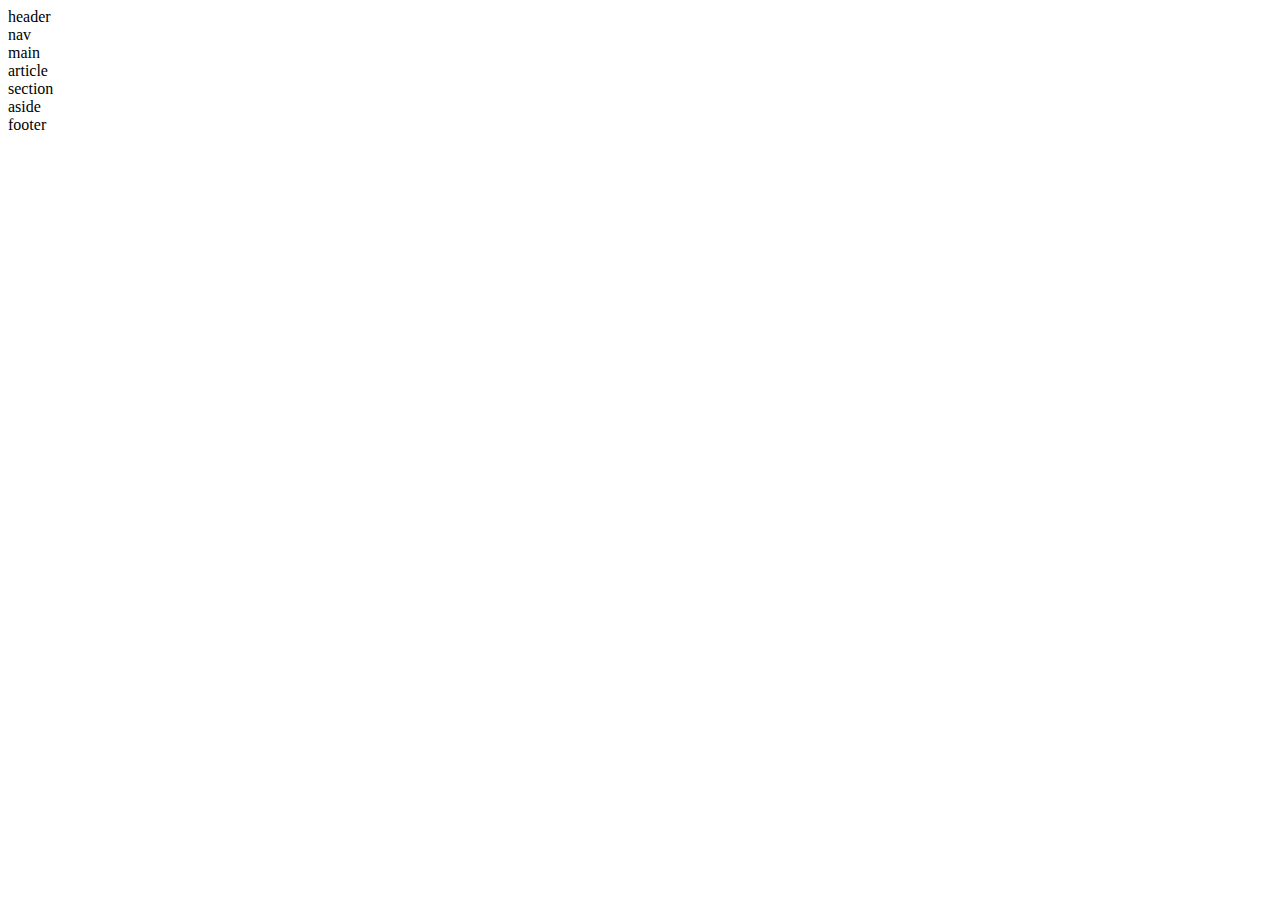
==== 221208code.html @ 3fe138ed "V.1.0" ====
<!DOCTYPE html>
<html lang="zh-TW">
<head>
    <meta charset="UTF-8">
    <meta http-equiv="X-UA-Compatible" content="IE=edge">
    <meta name="viewport" content="width=device-width, initial-scale=1.0">
    <meta name="keywords" content="放關鍵字用">
    <title>Document</title>
</head>
<body>
    <header>
        header
    </header>
    <nav>
        nav
    </nav>
    <main>
        main
        <article>
            article
            <section>
                section
            </section>
        </article>
        <aside>
            aside
        </aside>
    </main>
    <footer>
        footer
    </footer>
</body>
</html>
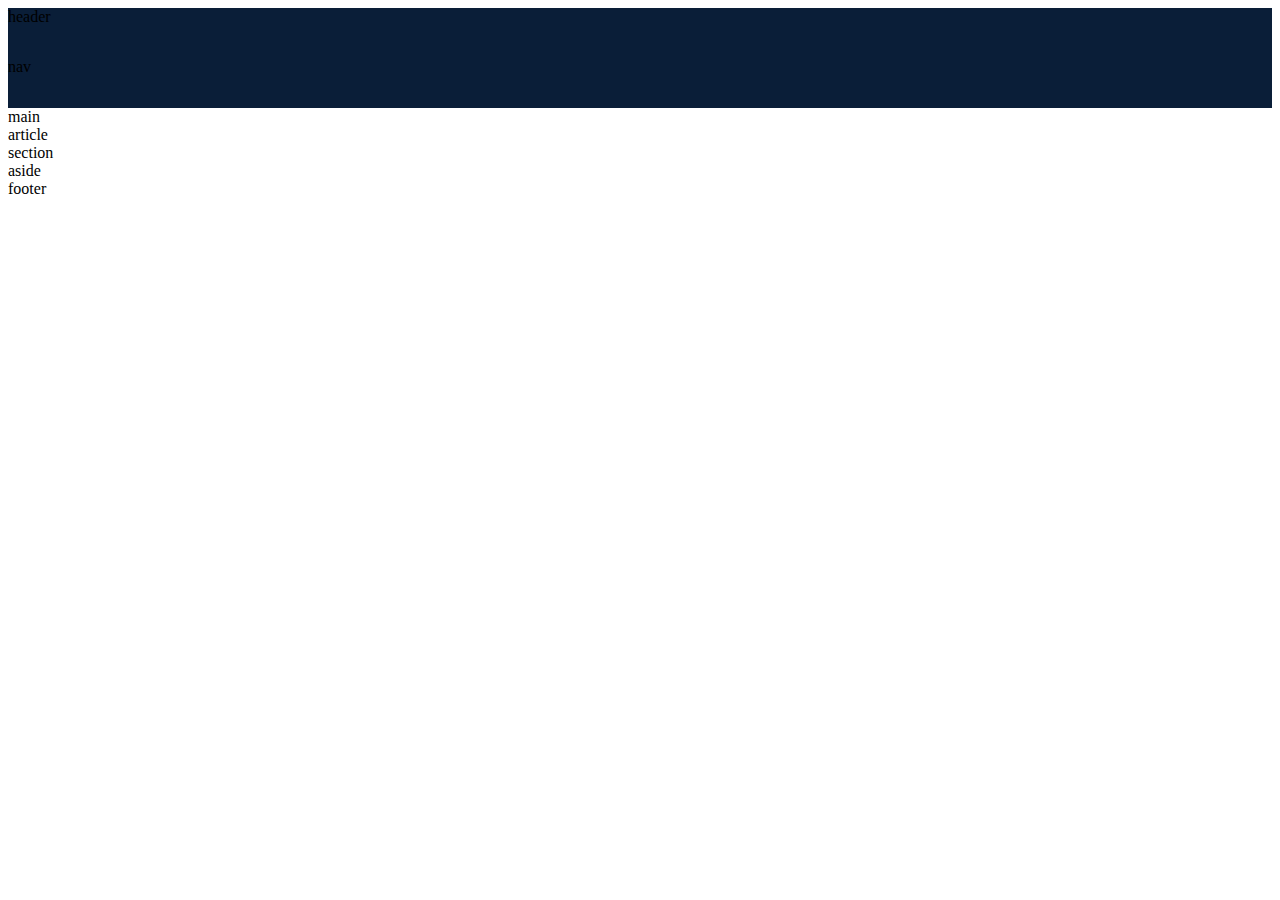
==== commit 7bc5c6cb: "v.1.0.1" ====
--- a/221208code.html
+++ b/221208code.html
@@ -6,6 +6,12 @@
     <meta name="viewport" content="width=device-width, initial-scale=1.0">
     <meta name="keywords" content="放關鍵字用">
     <title>Document</title>
+    <style>
+        header,nav{
+            height:50px;
+            background: rgb(10, 30, 56);
+        }
+    </style>
 </head>
 <body>
     <header>
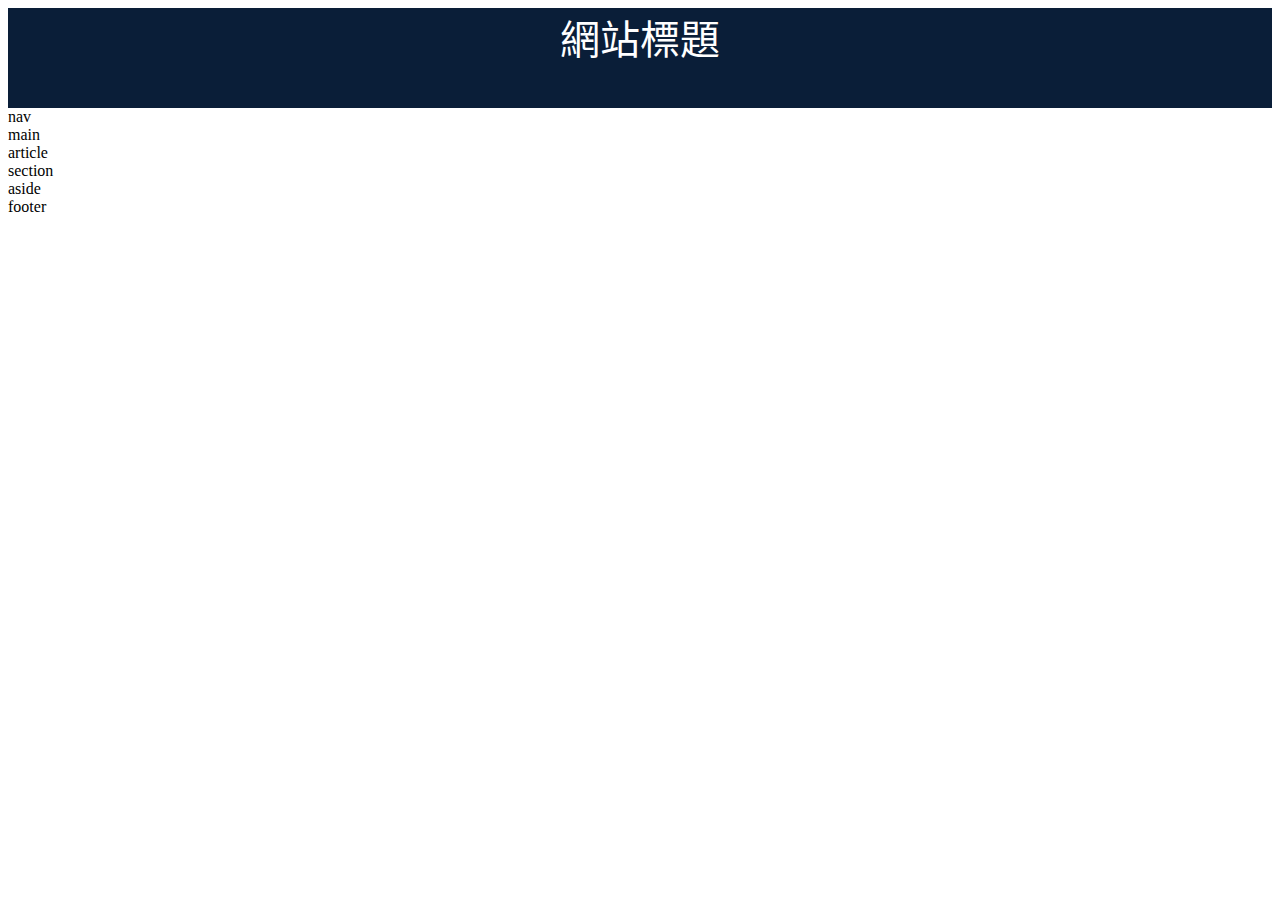
==== commit 8ad4d805: "v.1.0" ====
--- a/221208code.html
+++ b/221208code.html
@@ -6,16 +6,21 @@
     <meta name="viewport" content="width=device-width, initial-scale=1.0">
     <meta name="keywords" content="放關鍵字用">
     <title>Document</title>
+    <link rel="stylesheet" href="style.css">
     <style>
-        header,nav{
+        header{
             height:50px;
             background: rgb(10, 30, 56);
+            font-size: 30pt;
+            text-align: center;
+            color: #FFF;
+            height: 100px;
         }
     </style>
 </head>
 <body>
     <header>
-        header
+        網站標題
     </header>
     <nav>
         nav
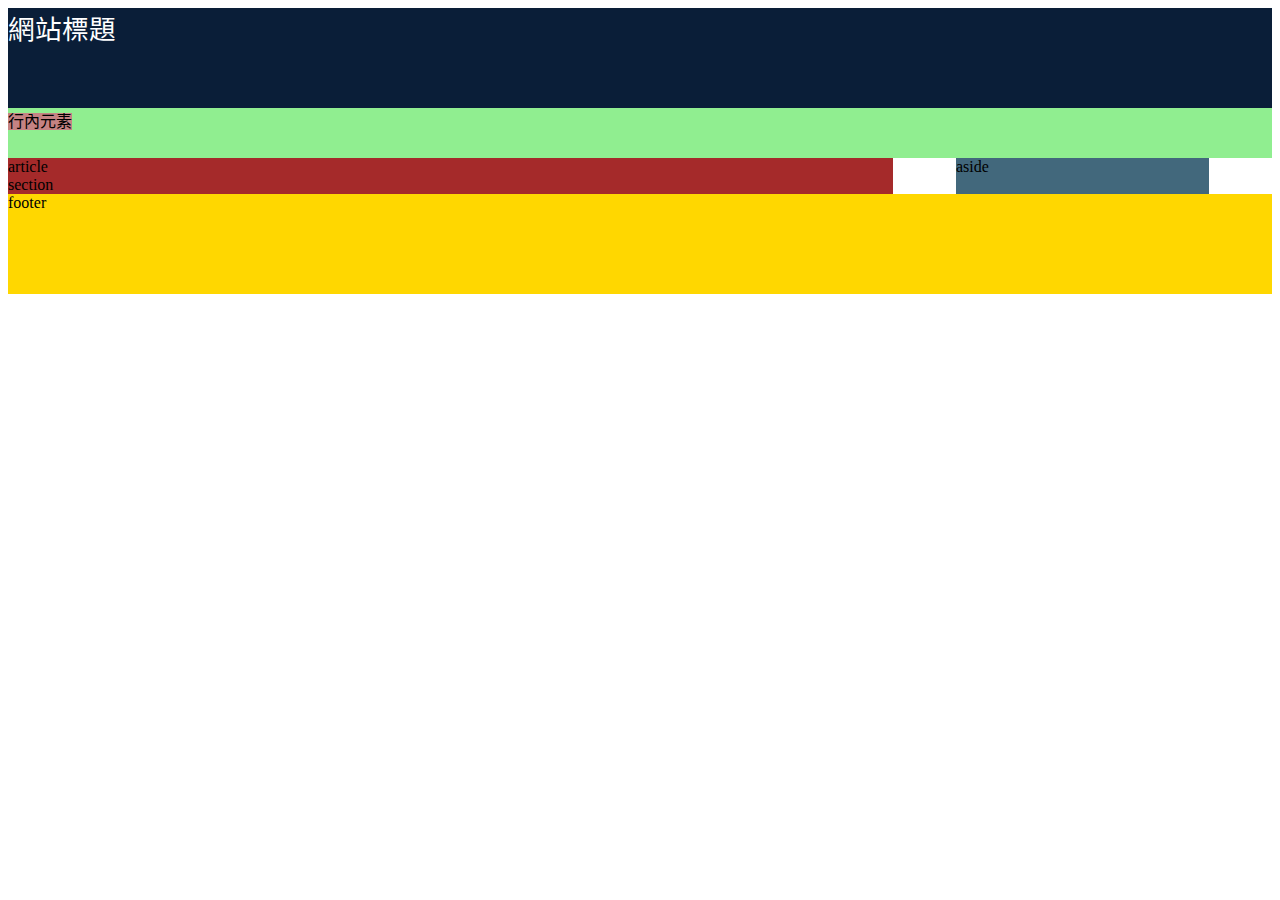
==== commit 0067b6ea: "v.1.0.3" ====
--- a/221208code.html
+++ b/221208code.html
@@ -6,29 +6,22 @@
     <meta name="viewport" content="width=device-width, initial-scale=1.0">
     <meta name="keywords" content="放關鍵字用">
     <title>Document</title>
-    <link rel="stylesheet" href="style.css">
-    <style>
-        header{
-            height:50px;
-            background: rgb(10, 30, 56);
-            font-size: 30pt;
-            text-align: center;
-            color: #FFF;
-            height: 100px;
-        }
-    </style>
+    <link rel="stylesheet" href="css/style.css">
 </head>
 <body>
+    <!-- command+/ 註解 / 注意中英文輸入法 -->
+    <!-- 區塊元素 -->
     <header>
         網站標題
     </header>
     <nav>
-        nav
+        <!--行內元素-->
+        <span style=
+        "background-color: rgb(197, 131, 131); color: rgb(0, 0, 0);">行內元素</span>
     </nav>
     <main>
-        main
         <article>
-            article
+        article
             <section>
                 section
             </section>
--- a/css/style.css
+++ b/css/style.css
@@ -0,0 +1,32 @@
+header{
+    display: flex;
+    flex-direction: row;
+    height:50px;
+    background: rgb(10, 30, 56);
+    font-size: 20pt;
+    color: #FFF;
+    height: 100px;
+}
+nav{
+    background-color: lightgreen;
+    height: 50px;
+}
+main{
+    display: flex;
+    flex-direction: row;
+}
+
+article{
+    background-color: brown;
+    width: 70%;
+    margin-right: 5%;
+}
+aside{
+    margin-left: 0%;
+    background-color: rgb(66, 104, 124);
+    width: 20%;
+}
+footer{
+    background-color: gold;
+    height: 100px;
+}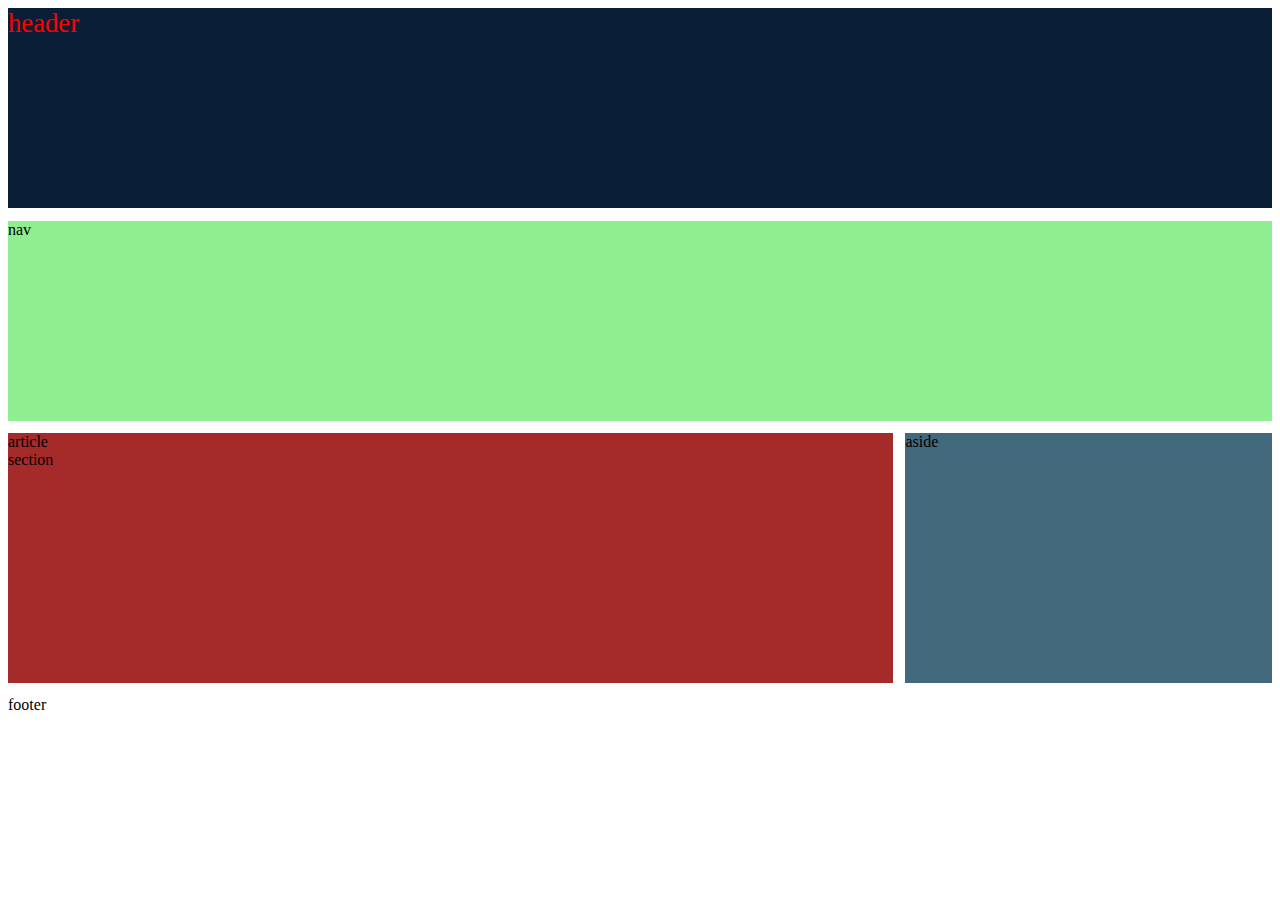
==== commit 63f8fc71: "v.1.0.4" ====
--- a/221208code.html
+++ b/221208code.html
@@ -12,12 +12,11 @@
     <!-- command+/ 註解 / 注意中英文輸入法 -->
     <!-- 區塊元素 -->
     <header>
-        網站標題
+        header
     </header>
     <nav>
         <!--行內元素-->
-        <span style=
-        "background-color: rgb(197, 131, 131); color: rgb(0, 0, 0);">行內元素</span>
+        nav
     </nav>
     <main>
         <article>
--- a/css/style.css
+++ b/css/style.css
@@ -4,12 +4,14 @@
     height:50px;
     background: rgb(10, 30, 56);
     font-size: 20pt;
-    color: #FFF;
-    height: 100px;
+    color: red;
+    height: 200px;
+    margin-bottom: 1%;
 }
 nav{
     background-color: lightgreen;
-    height: 50px;
+    height: 200px;
+    margin-bottom: 1%;
 }
 main{
     display: flex;
@@ -19,14 +21,20 @@
 article{
     background-color: brown;
     width: 70%;
-    margin-right: 5%;
+    height: 250px;
+    margin-bottom: 1%;
+    margin-right: 1%;
+
 }
 aside{
     margin-left: 0%;
     background-color: rgb(66, 104, 124);
-    width: 20%;
+    height: 250px;
+    width: 29%;
+    margin-bottom: 1%;
 }
+s
 footer{
     background-color: gold;
-    height: 100px;
+    height: 200px;
 }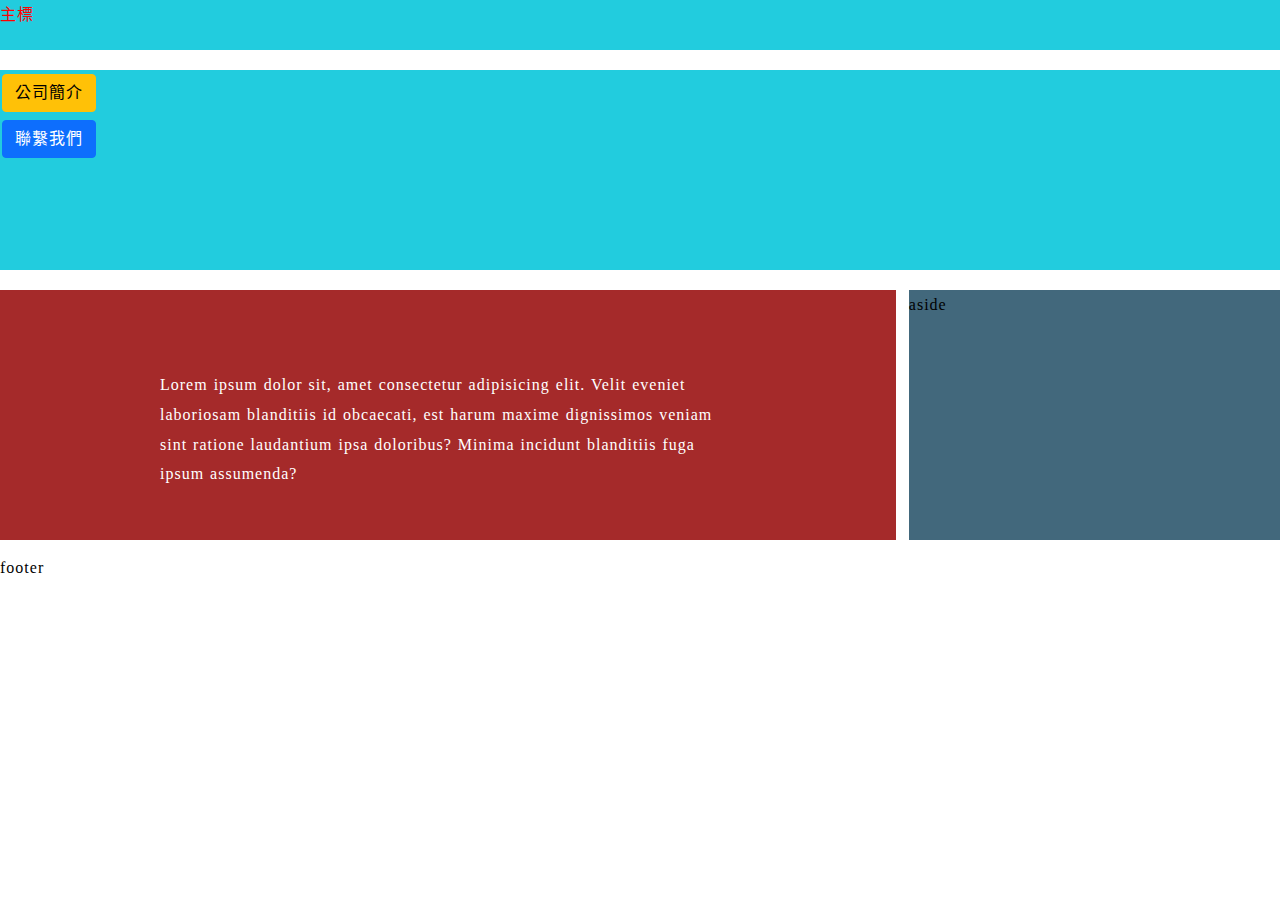
==== commit 559fde70: "v.1.0.0" ====
--- a/221208code.html
+++ b/221208code.html
@@ -6,23 +6,110 @@
     <meta name="viewport" content="width=device-width, initial-scale=1.0">
     <meta name="keywords" content="放關鍵字用">
     <title>Document</title>
+    <style>
+        *{
+            margin: 0;
+            padding: 0;
+            border: 0;
+            outline: 0;
+            vertical-align: baseline;
+            background: transparent;
+            font-size: 1rem;
+            font-weight:normal;
+            line-height:1.86em;
+            word-spacing: 1px;
+            letter-spacing: 1px;
+        }
+        /* id */
+        #header {
+            height: 50px;
+            background-color: rgb(34, 204, 222);
+            margin-bottom: 20px;
+        }
+
+        /* 導向class */
+        .nav{
+            height: 200px;
+            margin-bottom: 20px;
+        }
+
+        .btn{
+            margin: 0.25rem 0.125rem;
+        }
+
+        .col-1 {
+            background: rgb(34, 204, 222);
+        }
+
+        .btn {
+            display: inline-block;
+            font-weight: 400;
+            line-height: 1.5;
+            color: #212529;
+            text-align: center;
+            text-decoration: none;
+            vertical-align: middle;
+            cursor: pointer;
+            -webkit-user-select: none;
+            -moz-user-select: none;
+            user-select: none;
+            background-color: transparent;
+            border: 1px solid transparent;
+            padding: .375rem .75rem;
+            font-size: 1rem;
+            border-radius: .25rem;
+            transition: color .15s ease-in-out,background-color .15s ease-in-out,border-color .15s ease-in-out,box-shadow .15s ease-in-out;
+        }
+
+        .btn-warning {
+            color: #000;
+            background-color: #ffc107;
+            border-color: #ffc107;
+        }
+
+        .btn-primary:hover {
+            color: #fff;
+            background-color: #0b5ed7;
+            border-color: #0a58ca;
+        }
+
+        .btn-primary {
+            color: #fff;
+            background-color: #0d6efd;
+            border-color: #0d6efd;
+        }
+
+        .p2{
+            display: flex;
+            /* margin 上右下左 */
+            /* margin: 2em 4em 6em 8em; */
+            /* 上下一樣 左右一樣 */
+            margin: 5em 10em;
+            color: #fff;
+        }
+
+    </style>
     <link rel="stylesheet" href="css/style.css">
+
 </head>
 <body>
     <!-- command+/ 註解 / 注意中英文輸入法 -->
     <!-- 區塊元素 -->
-    <header>
-        header
+    <header id="header">
+        <h1>主標</h1>
     </header>
-    <nav>
-        <!--行內元素-->
-        nav
+    <nav class="col-1 nav">
+        <ul>
+            <li><a href="#" class="btn btn-warning btn-sm">公司簡介</a></li>
+            <li><a href="#" class="btn btn-primary btn-sm">聯繫我們</a></li>
+            <li></li>
+        </ul>
     </nav>
     <main>
         <article>
-        article
             <section>
-                section
+            <!-- <p class="p2"></p> "p.p2+tab" -->
+            <p class="p2">Lorem ipsum dolor sit, amet consectetur adipisicing elit. Velit eveniet laboriosam blanditiis id obcaecati, est harum maxime dignissimos veniam sint ratione laudantium ipsa doloribus? Minima incidunt blanditiis fuga ipsum assumenda?</p>
             </section>
         </article>
         <aside>
